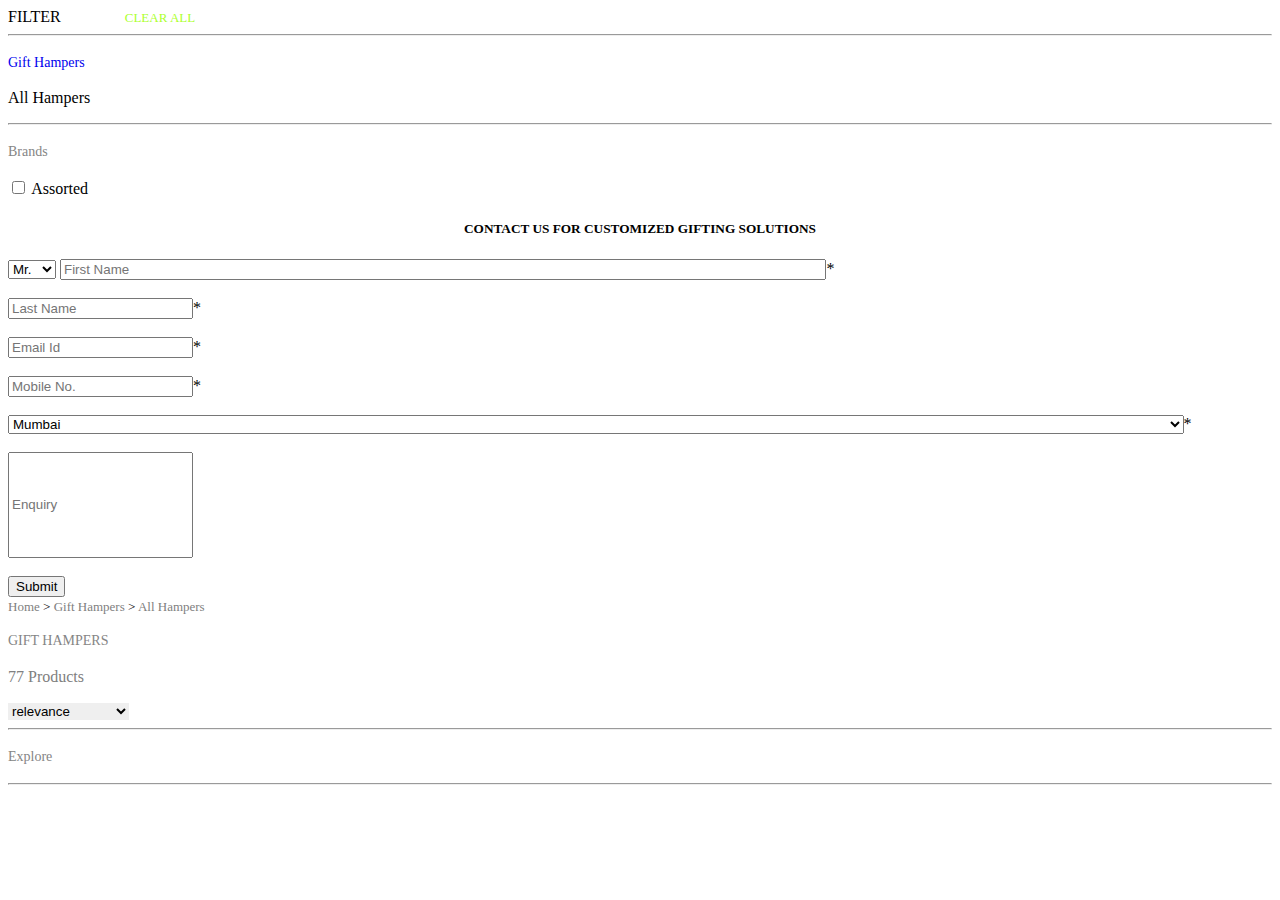
==== all_hamper.html @ da48e9be "gifting" ====
<!DOCTYPE html>
<html lang="en">

<head>
    <meta charset="UTF-8">
    <meta http-equiv="X-UA-Compatible" content="IE=edge">
    <meta name="viewport" content="width=device-width, initial-scale=1.0">
    <link rel="stylesheet" href="./style/append.css">
    <link rel="stylesheet" href="./style/all_hamper.css">
    <link rel="stylesheet" href="./Style/footer.css">
    <title>All Hampers</title>
</head>

<body>
    <div id="main">
        <div id="left">

            <diV id="filter">
                <span >FILTER
                    <span id="clearall" style="margin-left:60px; color: greenyellow; font-size: small;">CLEAR ALL</span>
                </span><hr>
                <div id="gift_hamper">
                    <h4><a href="gift.html">Gift Hampers</a></h4>
                    <p>All Hampers</p>
                </div><hr>
                <div id="brand">
                    <h4>Brands</h4>
                    <input type="checkbox" id="Assorted" name="Assorted" value="Assorted">
                    <label for="Assorted">Assorted</label><br>
                </div>
            </diV>
            <div id="form">
                <h5 style="text-align: center; ">CONTACT US FOR CUSTOMIZED GIFTING SOLUTIONS</h5> 
             <form>
                <span><select name="gender">
                    <option value="Mr">Mr.</option>
                    <option value="Mrs">Mrs.</option>
                </select>
            <input type="text" placeholder="First Name" style="width: 60%;">*
            </span><br><br>
            <input type="text" placeholder="Last Name">*<br><br>
            <input type="email" placeholder="Email Id">*<br><br>
            <input type="number" placeholder="Mobile No.">*<br><br>
            <select name="location" id="location" style="width: 93%;">
                <option value="mumbai">Mumbai</option>
                <option value="Pune">Pune</option>
                <option value="Bangalore">Bangalore</option>
                <option value="Kolkata">Kolkata</option>
            </select>*<br><br>
            <input type="text" placeholder="Enquiry" style="height: 100px;"><br><br>
            <input type="submit" id="submit"> 
            </form>
        </div>
        </div>
        <div id="right">
           <span style="font-size:small;"> <a href="" style="color: gray;">Home</a> > <a href="gift.html" style="color: gray;">Gift Hampers</a> > <a href="" style="color: gray;">All Hampers</a></span>
          <div id="right_gifthamper">
            <div id="right_gifthamper_left">
               <div> <h4>GIFT HAMPERS</h4></div>
               <div style="margin-top: 12px; color: gray;font-size:medium;"><p>77 Products</p></div>
            </div>
            <select name="relevance" id="relevance" style="border: hidden white;" onchange="sorted()">
                <option value="relevance">relevance</option>
                <option value="lth">Low to high price</option>
                <option value="htl">High to low  price</option>
            </select>
          </div>
           
           <hr>
          <h4>Explore</h4> <hr>
          <div id="append"></div>
        </div>
    </div>
    <footer></footer>
</body>

</html>
<script src="./script/all_hamper.js" type="module">
  
   
</script>
---- Style/footer.css ----
/* 1st */
.row {
    display: flex;
    justify-content: space-between;

    border: 1px solid white;

}

/* 1.1 */
.download-app {
    float: left;
    margin: 3px 0 0 56px;
    width: 266px;
}

/* 1.2 */
.col-5-1 {
    width: 45.8%;
}

.footernav1 h4 {
    color: #4a4a4a;
    font-family: "CeraPRO-Medium";
    font-size: 15px;
    margin-bottom: 5px;
    padding-bottom: 5px;
}

.footernav1 li h4 a,
.download-app h4 {
    color: #4a4a4a;
    font-family: "CeraPRO-Medium";
    font-size: 15px;
    text-transform: uppercase;
}

.footernav1 li:nth-child(6) h4 {
    margin: 24px 0 0;
}

h4 {
    color: #858585;
    font-size: 14px;
    font-weight: normal;
}

.footernav1 li {
    color: #858585;
    font-size: 12px;
    line-height: 24px;
    width: 87%;
    text-align: left;
}

.footernav1 li.dropdown+li {
    display: inline-block;
    margin: 20px 0 0;
}

.footernav1 li a {
    color: #858585;
    display: block;
    font-family: "CeraPRO-Regular";
    font-size: 13px;
}

.horizontaldivder {
    border-top: 1px solid;
    color: #d3d2d2;
    height: 2px;
    margin: 0 0 17px;
}

.col-4,
.col-3-9 {
    display: block;
    float: left;
    margin: 0 0.0%;
    width: 33.33%;
}

a {
    text-decoration: none;
}

.footersection2 .horizontaldivder {
    display: none;
}

.topSectionleft li.dropdown ul {
    background: none repeat scroll 0 0 #ffffff;
    display: none;
    left: -1px;
    background: grey;
    top: 26px;
    width: 100%;
    z-index: 214748364799;
}

#headerTimeSlot:hover #timeSlotList {
    position: relative;
    display: block;
    background-color: #ffffff;
    z-index: 99999;
    border: 1px solid #74b124;
    width: 200px;
    padding: 0 0 10px;
    font-size: 12px;
}

.dropdowncity div,
#headerTimeSlot {
    /*border: 1px solid #858585;*/
    float: left;
    height: 22px;
    margin-top: 0px;
    position: relative;
    width: 200px;
    z-index: 0;
}

#headerTimeSlot ul#timeSlotList div.location {
    border-bottom: 1px solid #999;
    margin: 0 10px;
    padding: 10px 5px;
    font-weight: bold;
}

#headerTimeSlot:hover .location span {
    color: #94886c;
}

.timeslot {
    font-size: 15px;
    color: #3b9ac6;
}

.timeSlot {
    color: #858585;
    z-index: 999;
    display: block;
    padding: 0px 0 0 0px;

    /*background: url("https://d1z88p83zuviay.cloudfront.net/Images/delivery-drop-arrow-inactive.png") no-repeat scroll 95% 10px;*/

    cursor: pointer;
    font-family: "CeraPRO-Light";
    font-size: 13px;
    font-weight: normal;
}

#timeSlotList {
    display: none;
    padding: 1px, 1px, 1px, 1px;
    border: 1px solid #94886c;
    color: #94886c;
    font-size: 11px;
    margin-top: -1px;
    margin-left: -1px;
}

#timeSlotList li,
#timeSlotList li a {
    border: 0.5px regular black;
    padding-top: 10px;
    width: auto;
    position: relative;
    padding-left: 25px;
    background: url("https://d1z88p83zuviay.cloudfront.net/Images/bullet-delivery.gif") no-repeat scroll 15px 16px;
    line-height: 10px;
    list-style: oustside none none;
    color: #000000;
}

/* 1.3 */

.paymentmode span,
.newsletter span {
    float: left;
    font-size: 15px;
    color: #4a4a4a;
    font-family: "CeraPRO-Medium";
    padding-top: 4px;
}


.col-3-5.newsletter>input[type="text"] {
    background: #fff;
    border: 1px solid #cecdcc;
    color: #1f1e1e;
    font-family: "CeraPRO-Light";
    font-size: 14px;
    height: 45px;
    margin-top: 20px;
    min-width: 250px;
    padding: 0 20px;
    text-align: left;
}

.col-3-5.newsletter>input[type="button"] {
    font-family: CeraPRO-Regular;
    background: #99c655;
    border: 10px none;
    color: #ffffff;
    cursor: pointer;
    margin-top: 15px;
    padding: 8px 20px;
    right: 5px;
    text-transform: uppercase;
}

.col-3-5.newsletter {
    margin: 0 2% 0 0;
    position: relative;
    width: 302px;
}

.ErrorTextMsg {
    font-size: 12px;
    font-family: CeraPRO-Regular;
}

.ErrorTextMsg {
    color: #F00;
    font-size: 11px;
}

/* 2nd */
.btmfootersocialicons {
    font-size: 14px;
    font-weight: normal;
    line-height: 49px;
    margin-top: 20px;
    text-transform: uppercase;
    border-top: 1px solid #e0e0e0;
    border-bottom: 1px solid #e0e0e0;
    /* border: 1px solid royalblue; */

}



/* 2.1 */

.col-4-2.paymentmode {
    margin: 0 0 0 60px;
}



.paymentmethodbg {
    color: #111111;
    font-family: "CeraPRO-Light";
    font-size: 13px;
    text-transform: initial;
    letter-spacing: 1px;
    margin: auto;
}

.paymentmethodbg img {
    float: right;
    padding-top: 5px;
    margin-left: 14px;
}


/* 2.2 */


i {
    margin-left: 20px;
    font-size: 20px;
    color: #9d9d9d;
}



.col-3-9.socialiconbtm li {
    padding-right: 2px;
    color: #111111;
    font-family: 'CeraPRO-Regular';
    font-size: 13px;
    text-transform: initial;
    display: inline-block;
}

.col-3-9.socialiconbtm li:first-child {
    margin: 0;
}


/* 3rd */

.category-footer {
    background: hsl(0, 0%, 98%) none repeat scroll 0 0;
    overflow: hidden;
    width: 100%;
}

.category-footer .container {
    background: #fbfbfb;
    display: table;

    /*padding-top: 20px;*/

}

.category-footer .container .col:first-child {
    margin-left: 60px;
}

.category-footer .container .col {
    float: left;
    width: 19%;
}

.category-footer .container .col>ul {
    display: inline-block;

    /* float:left; */

    /* float: left; */
    margin: 5px 0 30px;
    vertical-align: top;
}

.category-footer .container .col>ul>li {
    font-weight: bold;
}

.category-footer .container .col>ul>li>a {
    color: #4a4a4a;
    display: block;
    font-family: "CeraPro-Medium";
    font-size: 15px;
    margin: 10px 0 5px;
    padding: 0 0 5px;
    text-align: left;
    text-transform: uppercase;
}

.category-footer .container .col>ul>li li {
    padding: 0 0 3px;
    text-align: left;
}

.category-footer .container .col>ul>li li a {
    color: #858585;
    font-family: "CeraPRO-Regular";
    font-size: 13px;
    font-weight: normal;
    letter-spacing: 0.5px;
}

.category-footer .container .col.inner {
    width: 100%;
}

.category-footer .container .col.inner>ul>li {
    width: 25%;
    float: left;
}

.category-footer .container .col.inner>ul {
    display: block;
    width: 100%
}

.category-footer .container .col.inner>ul>li>a {
    margin: 10px 20px 5px 0;
    word-wrap: break-word;
}

/* 4th */
.footerbottom,
.footerbottom a {
    color: #4a4a4a;
    overflow: hidden;
    font-family: "CeraPRO-Regular";
    font-size: 13px;
}


.footerbottom {
    font-family: 'CeraPRO-Regular';
}

.footerbottom ul {
    float: none;
    margin: 16px auto 0;
    width: 90%;
}

.footerbottom li {
    float: left;
    margin: 0 4px;
}


.footerbottom a {
    background: none;

}

.fluidcontainer {
    clear: both;
    display: block;
    height: auto;
    width: 100%;
}

.footerbottom .container {
    border-top: 1px solid #e0e0e0;
    display: table;
    color: #4a4a4a;
    margin: 0 auto;
    padding-bottom: 40px;
    padding-top: 0;
    font-family: "CeraPRO-Light";
    font-size: 13px;
}


.container {
    display: block;
    margin: 0 auto;
    width: 1320px;
    background: #ffffff;
    position: relative;

}

.container > ul {
    list-style-type: none;
}
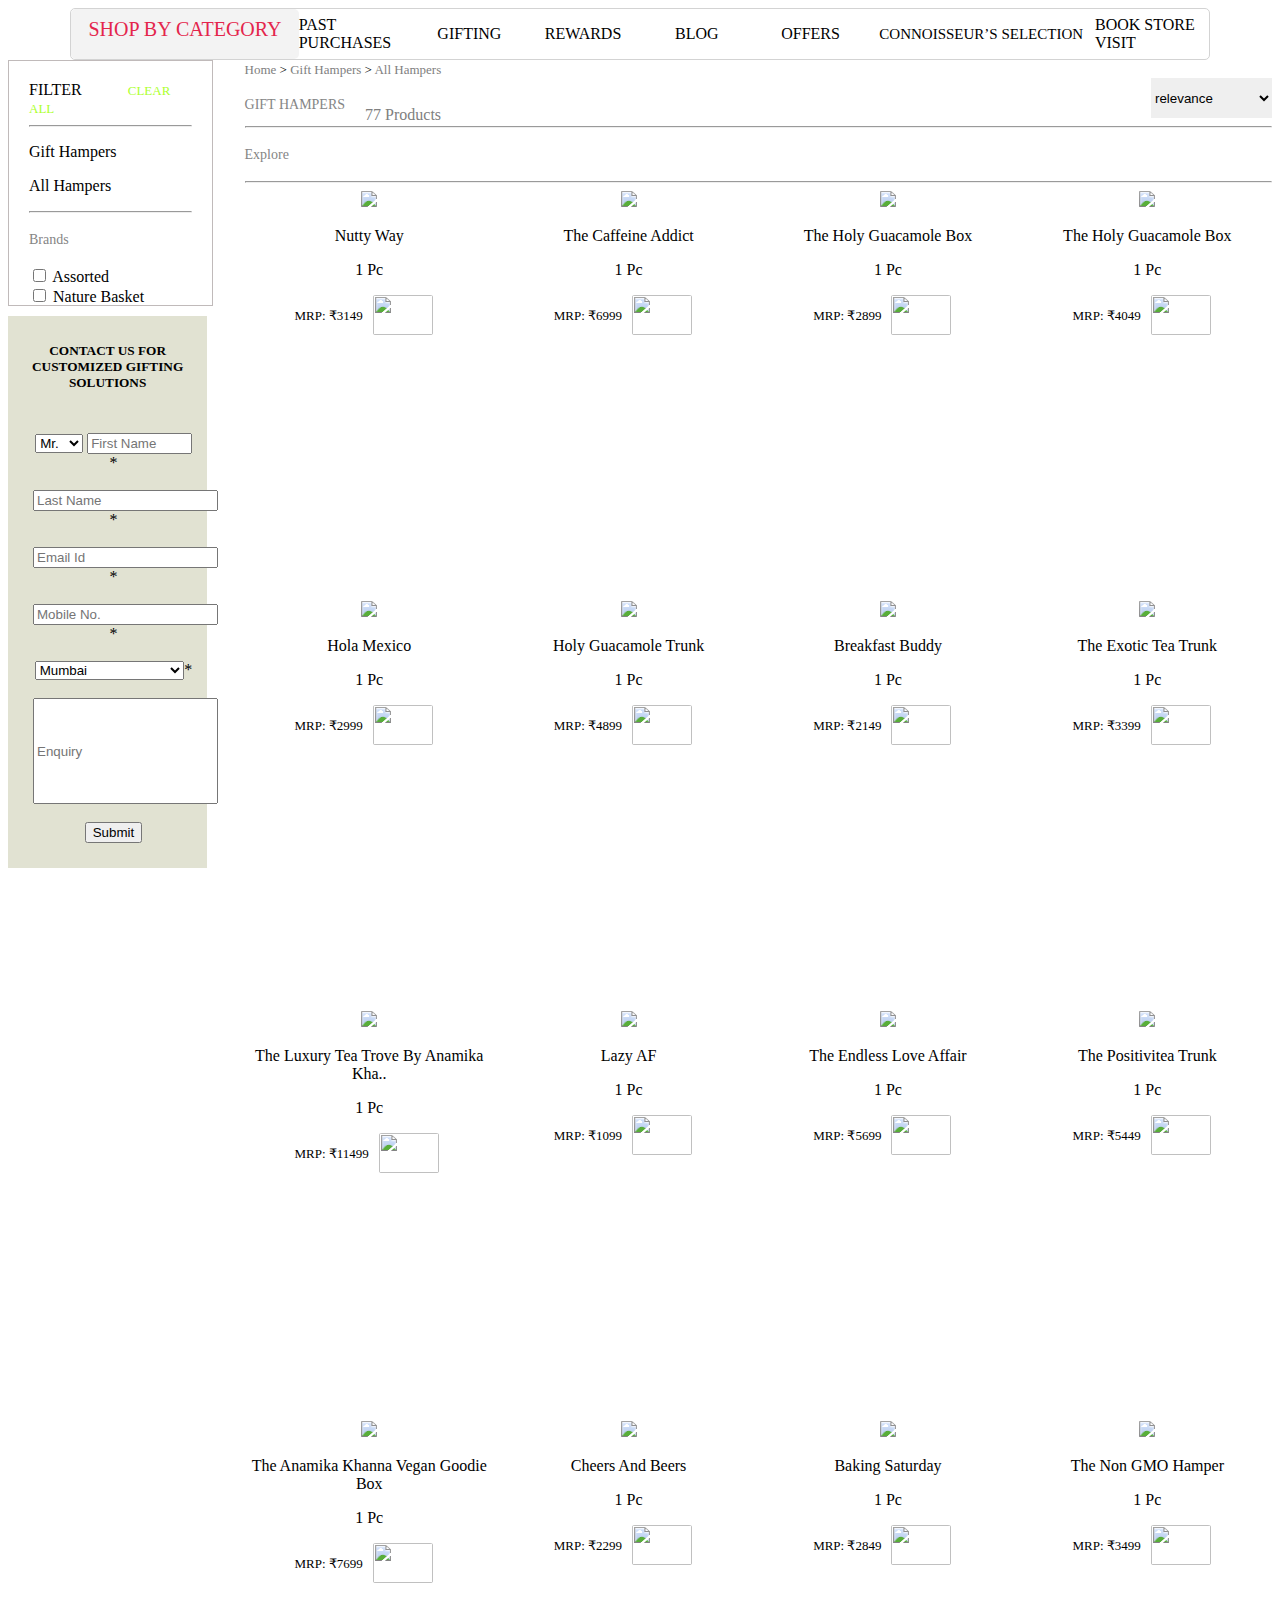
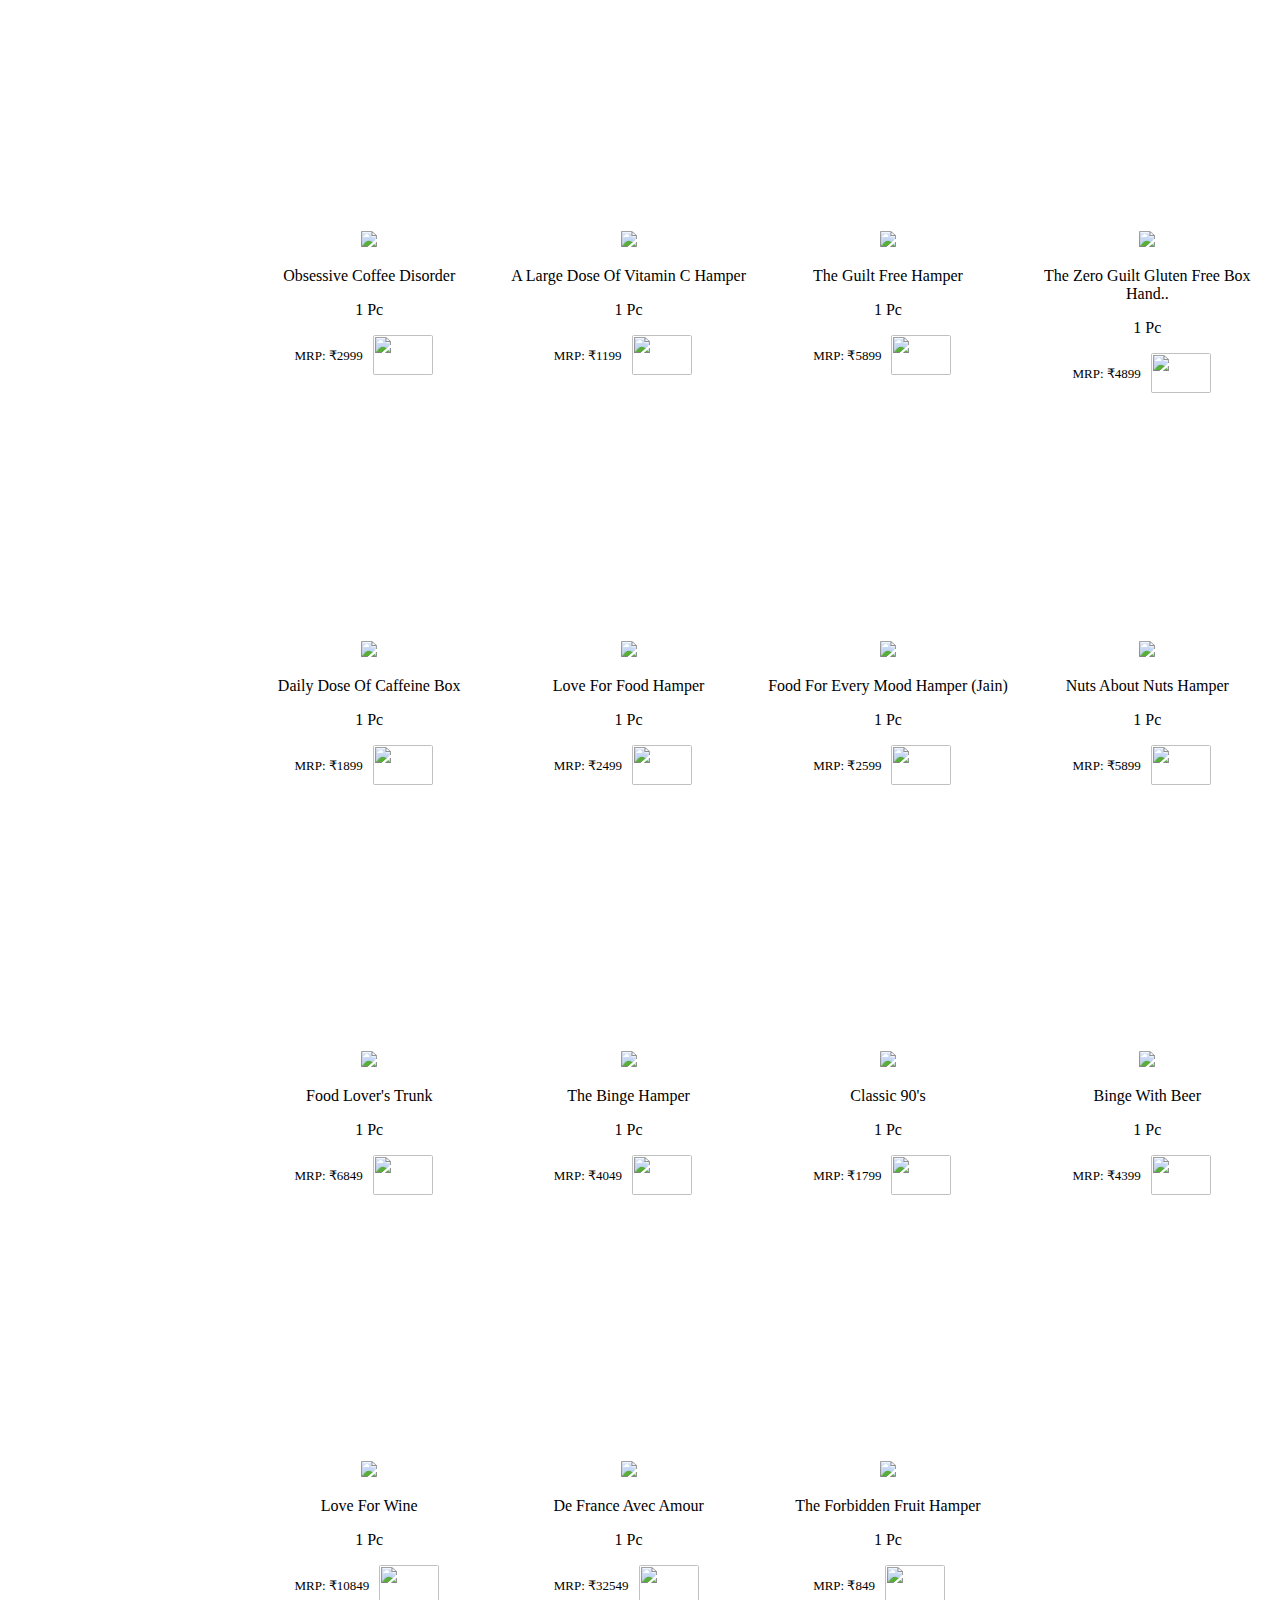
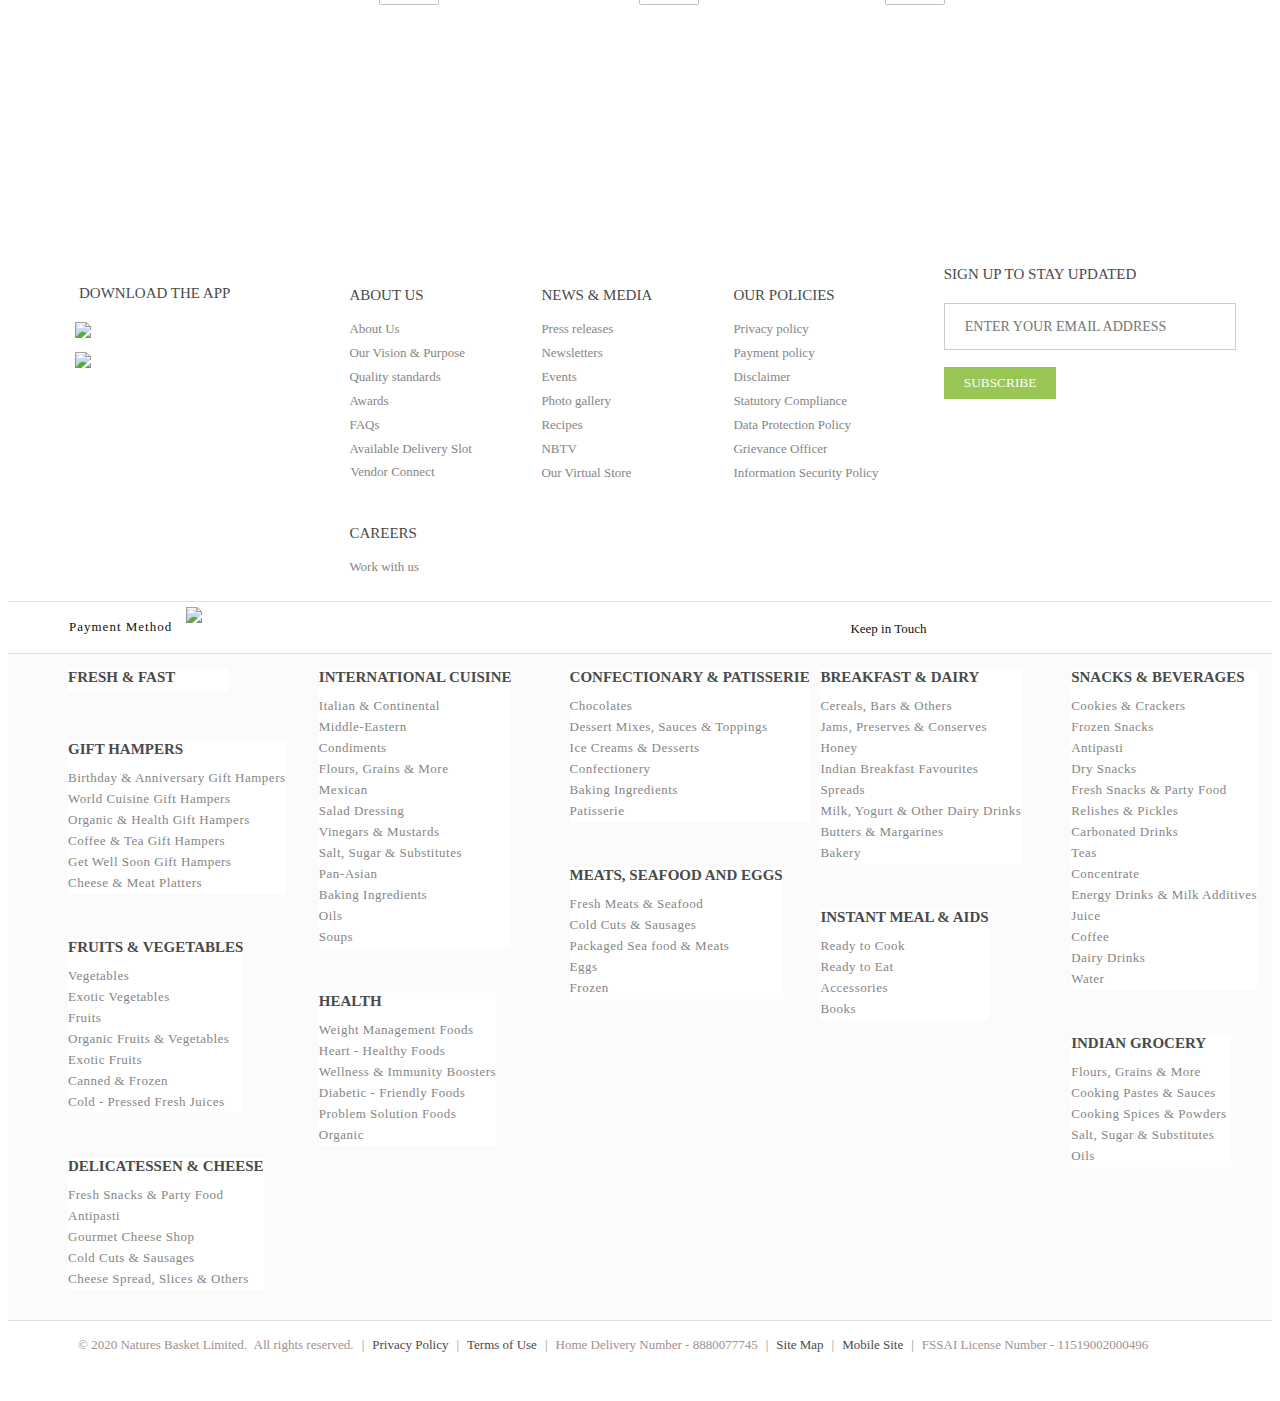
==== commit 0bcebf92: "Merge pull request #8 from manishchouhan2396/update" ====
--- a/all_hamper.html
+++ b/all_hamper.html
@@ -5,77 +5,89 @@
     <meta charset="UTF-8">
     <meta http-equiv="X-UA-Compatible" content="IE=edge">
     <meta name="viewport" content="width=device-width, initial-scale=1.0">
-    <link rel="stylesheet" href="./style/append.css">
-    <link rel="stylesheet" href="./style/all_hamper.css">
+    <link rel="stylesheet" href="./Style/append.css">
+    <link rel="stylesheet" href="./Style/all_hamper.css">
     <link rel="stylesheet" href="./Style/footer.css">
+    <link rel="stylesheet" href="./Style/nav1.css">
+    <!-- <link rel="stylesheet" href="./Style/navbar.css"> -->
     <title>All Hampers</title>
 </head>
 
 <body>
+    <div id="main_export"> </div>
+    <div id="nav1"></div>
     <div id="main">
         <div id="left">
-
             <diV id="filter">
-                <span >FILTER
-                    <span id="clearall" style="margin-left:60px; color: greenyellow; font-size: small;">CLEAR ALL</span>
-                </span><hr>
+                <span>FILTER
+                    <span id="clearall" style="margin-left:42px; color: greenyellow; font-size: small;">CLEAR ALL</span>
+                </span>
+                <hr>
                 <div id="gift_hamper">
-                    <h4><a href="gift.html">Gift Hampers</a></h4>
-                    <p>All Hampers</p>
-                </div><hr>
+                    <!-- <h4>Gift Hampers</h4> -->
+                    <p><a href="gift.html">Gift Hampers</a></p>
+                    <!-- <p><a href="voucher.html">E-Gift Voucher</a></p> -->
+                    <p><a href="all_hamper.html">All Hampers</a></p>
+                </div>
+                <hr>
                 <div id="brand">
                     <h4>Brands</h4>
                     <input type="checkbox" id="Assorted" name="Assorted" value="Assorted">
                     <label for="Assorted">Assorted</label><br>
+                    <input type="checkbox" id="Nature_Basket" name="Nature Basket" value="Nature Basket">
+                    <label for="Nature Basket">Nature Basket</label>
                 </div>
             </diV>
             <div id="form">
-                <h5 style="text-align: center; ">CONTACT US FOR CUSTOMIZED GIFTING SOLUTIONS</h5> 
-             <form>
-                <span><select name="gender">
-                    <option value="Mr">Mr.</option>
-                    <option value="Mrs">Mrs.</option>
-                </select>
-            <input type="text" placeholder="First Name" style="width: 60%;">*
-            </span><br><br>
-            <input type="text" placeholder="Last Name">*<br><br>
-            <input type="email" placeholder="Email Id">*<br><br>
-            <input type="number" placeholder="Mobile No.">*<br><br>
-            <select name="location" id="location" style="width: 93%;">
-                <option value="mumbai">Mumbai</option>
-                <option value="Pune">Pune</option>
-                <option value="Bangalore">Bangalore</option>
-                <option value="Kolkata">Kolkata</option>
-            </select>*<br><br>
-            <input type="text" placeholder="Enquiry" style="height: 100px;"><br><br>
-            <input type="submit" id="submit"> 
-            </form>
-        </div>
+                <h5 style="text-align: center; ">CONTACT US FOR CUSTOMIZED GIFTING SOLUTIONS</h5>
+                <form>
+                    <span><select name="gender">
+                            <option value="Mr">Mr.</option>
+                            <option value="Mrs">Mrs.</option>
+                        </select>
+                        <input type="text" placeholder="First Name" style="width: 60%;">*
+                    </span><br><br>
+                    <input type="text" placeholder="Last Name">*<br><br>
+                    <input type="email" placeholder="Email Id">*<br><br>
+                    <input type="number" placeholder="Mobile No.">*<br><br>
+                    <select name="location" id="location" style="width: 93%;">
+                        <option value="mumbai">Mumbai</option>
+                        <option value="Pune">Pune</option>
+                        <option value="Bangalore">Bangalore</option>
+                        <option value="Kolkata">Kolkata</option>
+                    </select>*<br><br>
+                    <input type="text" placeholder="Enquiry" style="height: 100px;"><br><br>
+                    <input type="submit" id="submit">
+                </form>
+            </div>
         </div>
         <div id="right">
-           <span style="font-size:small;"> <a href="" style="color: gray;">Home</a> > <a href="gift.html" style="color: gray;">Gift Hampers</a> > <a href="" style="color: gray;">All Hampers</a></span>
-          <div id="right_gifthamper">
-            <div id="right_gifthamper_left">
-               <div> <h4>GIFT HAMPERS</h4></div>
-               <div style="margin-top: 12px; color: gray;font-size:medium;"><p>77 Products</p></div>
+            <span style="font-size:small;"> <a href="" style="color: gray;">Home</a> > <a href="gift.html"
+                    style="color: gray;">Gift Hampers</a> > <a href="" style="color: gray;">All Hampers</a></span>
+            <div id="right_gifthamper">
+                <div id="right_gifthamper_left">
+                    <div>
+                        <h4>GIFT HAMPERS</h4>
+                    </div>
+                    <div style="margin-top: 12px; color: gray;font-size:medium;">
+                        <p>77 Products</p>
+                    </div>
+                </div>
+                <select name="relevance" id="relevance" style="border: hidden white;" onchange="sorted()">
+                    <option value="relevance">relevance</option>
+                    <option value="lth">Low to high price</option>
+                    <option value="htl">High to low price</option>
+                </select>
             </div>
-            <select name="relevance" id="relevance" style="border: hidden white;" onchange="sorted()">
-                <option value="relevance">relevance</option>
-                <option value="lth">Low to high price</option>
-                <option value="htl">High to low  price</option>
-            </select>
-          </div>
-           
-           <hr>
-          <h4>Explore</h4> <hr>
-          <div id="append"></div>
+
+            <hr>
+            <h4>Explore</h4>
+            <hr>
+            <div id="append"></div>
         </div>
     </div>
     <footer></footer>
 </body>
 
 </html>
-<script src="./script/all_hamper.js" type="module">
-  
-   
-</script>+<script type="module" src="./Script/all_hamper.js"></script>--- a/Style/append.css
+++ b/Style/append.css
@@ -0,0 +1,37 @@
+#append{
+    /* width: 80%; */
+    display: grid;
+    grid-template-columns: repeat(4,1fr);
+    grid-template-rows: auto;
+    gap: 10px;
+    text-align: center;
+    /* margin-left: 10px; */
+}
+.append_div{
+    height: 400px;
+    border: 1px hidden;
+
+}
+.image{
+    height: 60%;
+    border-radius: 5%;
+}
+.mrp_div{
+    display: flex;
+    margin: auto;
+    width: 60%;
+    font-size: small;
+}
+.div_add_img{
+    /* border: 1px solid; */
+    height: 40px;
+    width: 60px;
+    border-radius: 5%;
+}
+.add_img{
+    height: 100%;
+    width: 100%;
+    border-radius: 5%;
+    margin-left: 10px;
+    cursor: pointer;
+}--- a/Style/all_hamper.css
+++ b/Style/all_hamper.css
@@ -0,0 +1,50 @@
+a{
+    text-decoration: none;
+    color: black;
+    cursor: pointer;
+}
+#main{
+   
+    display:flex;
+}
+#left{
+  width: 20%;
+}
+#filter{
+    border: 1px solid rgb(192, 186, 186);
+    height: 6%;
+    width:69%;
+    padding: 20px;
+}
+
+#form{
+    /* border: 1px solid gray; */
+    margin-top: 10px;
+    width: 80%;
+    background: #e1e2d2;
+    padding: 5px;
+}
+form{
+    /* border: 1px solid gray; */
+    height: 10%;
+    width: 85%;
+    padding: 20px;
+    text-align: center;
+   
+}
+
+
+#right_gifthamper{
+    display: flex;
+    justify-content: space-between;
+    height: 40px;
+}
+#right_gifthamper_left{
+    height: 40px;
+display: grid;grid-template-columns: repeat(2,1fr);
+gap: 20px;
+font-size: medium;
+}
+#right_gifthamper_left div{
+    height: 30px;
+}--- a/Style/nav1.css
+++ b/Style/nav1.css
@@ -0,0 +1,169 @@
+#nav2 { 
+    width: 90%;  
+    height: 50px;  
+    /* border: 1px solid red;  */ 
+    border: 1px solid lightgray; 
+    border-radius: 5px; 
+    margin: auto; 
+    display: flex; 
+} 
+.shop { 
+    width: 20%;   
+    height: 100%; 
+    /* border: 1px solid blue;  */
+    border-radius: 5px; 
+    text-align: center; 
+    font-size: 20px; 
+    display: flex; 
+    align-items: center; 
+    justify-content: center; 
+    background-color: #f3f3f3; 
+    color: #e4254c; 
+    text-decoration: none; 
+} 
+.shopp { 
+    width: 10%; 
+    height: 100%; 
+    /* border: 1px solid blue;  */
+    border-radius: 5px; 
+    display: flex; 
+    align-items: center; 
+    justify-content: center; 
+    text-decoration: none; 
+} 
+#shop1 { 
+        width: 20%;   
+        height: 100%; 
+        /* border: 1px solid blue;  */
+        border-radius: 5px; 
+        text-align: center; 
+        font-size: 15px; 
+        text-align: center; 
+        display: flex; 
+        align-items: center; 
+        justify-content: center; 
+} 
+a:hover { 
+    background-color: #f3f3f3; 
+    width: 100%; 
+    height: 100%; 
+    /* display: flex; 
+    align-items: center; 
+    justify-content: center;   */ 
+} 
+a { 
+    text-decoration: none; 
+} 
+button { 
+    width: 100%; 
+    height: 100%; 
+    border: none; 
+    color: #e4254c; 
+    font-size: 18px;  
+} 
+
+#patti{
+    border: 2px solid black;
+    width:100%;
+    height: 70px;
+    border-radius: 12px;
+}
+/* #p_adj{
+    border: 2px solid teal;
+    background-color: lightgray;
+    width: 14%;
+} */
+.parent {
+    /* border:2px solid red; */
+    width: 100%; 
+    height: 100%; 
+    color:#b71761;
+    display: block;
+    position: relative;
+    float:left;
+    line-height: 30px;
+    background-color: white;
+    /* border-right:#CCC 1px solid; */
+    font-size: 20px;
+    padding-bottom: 10px;
+    text-align: center;
+    border-radius: 7px; 
+    background-color: #f3f3f3; 
+}
+
+.parent a{margin: 10px;
+color: black;
+text-decoration: none; 
+color: #e4254c; 
+}
+
+.parent:hover > ul {
+display:block;
+position:absolute;
+}
+
+.child {
+display: none;
+ /* background-image: url("https://tse2.mm.bing.net/th/id/OIP.y3C_JkAm97GinjStjk7-AgHaFK?w=264&h=184&c=7&r=0&o=5&pid=1.7"); */
+ width: 100%;
+ 
+}
+.child:hover{
+    background-color: grey;
+}
+#rem:hover{
+     font-size: 1 rem;
+     width: 100%;
+     display: block;
+}
+
+.child li
+{background-color: #E4EFF7;
+line-height: 30px;
+border-bottom:#CCC 1px solid;
+border-right:#CCC 1px solid;
+width:100%;}
+
+.child li a{
+color: #000000;}
+
+ul{
+list-style: none;
+margin: 0;
+padding: 0px;
+ min-width:10em;}
+
+
+ul ul ul{
+left: 100%;
+top: 0;
+margin-left:1px;}
+
+li:hover {
+background-color: #95B4CA;}
+.parent li:hover{
+background-color: #F0F0F0;}
+
+.expand{font-size:12px;
+float:right;
+margin-right:5px;}
+
+#child_one:hover{
+  display: block;
+  width: 80%;
+}  
+
+.child_two{
+  width: 500px;
+}
+.child_two:hover{
+  cursor: pointer;
+  margin-left: 40px;
+} 
+lh { 
+    color: rgb(36, 185, 36);  
+} 
+li { 
+    color: rgb(160, 145, 145); 
+    background-color: white; 
+} 